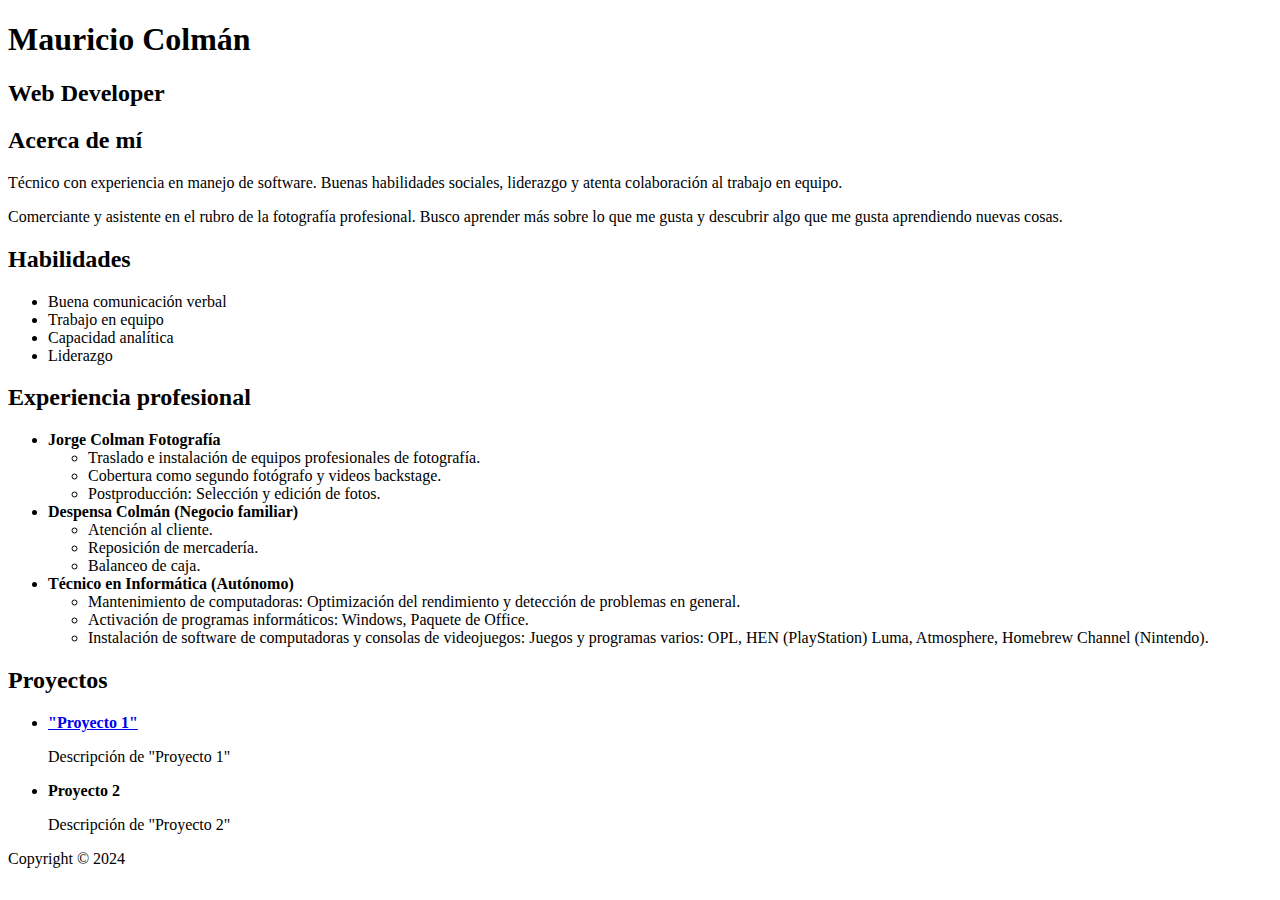
==== index.html @ 9ee831cb "Add files via upload" ====
<!DOCTYPE html>
<html>
    <head>
     <title> Mi portafolio personal</title>
    </head>
    <body>
        <header>
        <h1>Mauricio Colmán</h1>
        <h2>Web Developer</h2>
        </header>
     <main>
        <section>
            <h2>Acerca de mí</h2>
            <p> Técnico con experiencia en manejo de software. Buenas
                habilidades sociales, liderazgo y atenta colaboración al trabajo en
                equipo.
            </p>
            <p>Comerciante y asistente en el rubro de la fotografía
                profesional.
                
             Busco aprender más sobre lo que me gusta y descubrir algo que me gusta aprendiendo nuevas cosas.</p>
        </section>
        <section>
            <h2>Habilidades</h2>
            <ul>
                <li>Buena comunicación verbal</li>
                <li>Trabajo en equipo</li>
                <li>Capacidad analítica</li>
                <li>Liderazgo</li>
            </ul>
        </section>
        <section>
            <h2>Experiencia profesional</h2>
             <ul>
                 <li><b>Jorge Colman Fotografía</b></li>
                     <ul>
                         <li>Traslado e instalación de equipos profesionales de fotografía.</li>
                         <li>Cobertura como segundo fotógrafo y videos backstage.</li>
                         <li>Postproducción: Selección y edición de fotos.</li>
                    </ul>
             
                 <li><b>Despensa Colmán (Negocio familiar)</b></li>
                     <ul>
                         <li>Atención al cliente.</li>
                         <li>Reposición de mercadería.</li>
                         <li>Balanceo de caja.</li>
                     </ul>
                 <li><b>Técnico en Informática (Autónomo)</b></li>
                    <ul>
                         <li>Mantenimiento de computadoras: Optimización del rendimiento y detección de problemas en general.</li>
                         <li>Activación de programas informáticos: Windows, Paquete de Office.</li>
                         <li>Instalación de software de computadoras y consolas de videojuegos: Juegos y programas varios: OPL, HEN (PlayStation) Luma, Atmosphere, Homebrew Channel (Nintendo).</li></li> </ul>
            </ul>
        </section>
        <section>
            <h2>Proyectos</h2>
            <ul>
                <li><b><a href="proyecto1.html">"Proyecto 1"</a></b></li>
                    <p>Descripción de "Proyecto 1"</p>
                <li><b>Proyecto 2</b></li>
                    <p>Descripción de "Proyecto 2"</p>
            </ul>
        </section>
    </main> 
     <footer><p>Copyright &copy; 2024 </p></footer>
    </body>
</html>
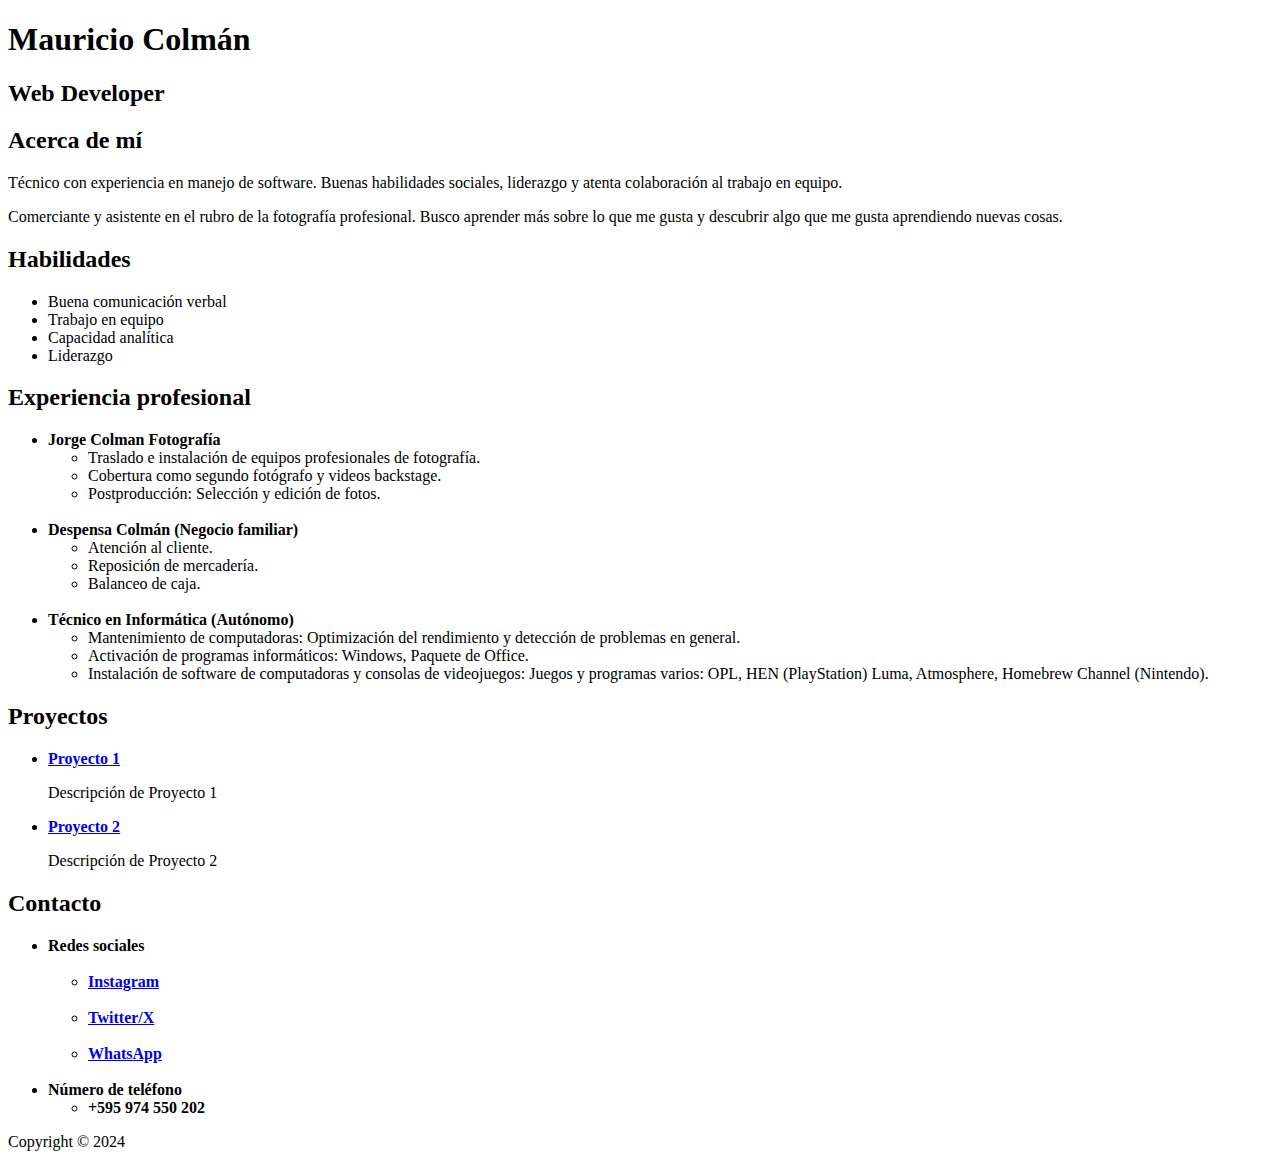
==== commit 67cd5765: "Add files via upload" ====
--- a/index.html
+++ b/index.html
@@ -36,14 +36,14 @@
                      <ul>
                          <li>Traslado e instalación de equipos profesionales de fotografía.</li>
                          <li>Cobertura como segundo fotógrafo y videos backstage.</li>
-                         <li>Postproducción: Selección y edición de fotos.</li>
+                         <li>Postproducción: Selección y edición de fotos.</li><br>
                     </ul>
              
                  <li><b>Despensa Colmán (Negocio familiar)</b></li>
                      <ul>
                          <li>Atención al cliente.</li>
                          <li>Reposición de mercadería.</li>
-                         <li>Balanceo de caja.</li>
+                         <li>Balanceo de caja.</li><br>
                      </ul>
                  <li><b>Técnico en Informática (Autónomo)</b></li>
                     <ul>
@@ -55,11 +55,22 @@
         <section>
             <h2>Proyectos</h2>
             <ul>
-                <li><b><a href="proyecto1.html">"Proyecto 1"</a></b></li>
-                    <p>Descripción de "Proyecto 1"</p>
-                <li><b>Proyecto 2</b></li>
-                    <p>Descripción de "Proyecto 2"</p>
+                <li><strong><a href="proyecto1.html">Proyecto 1</a></strong></li>
+                    <p>Descripción de Proyecto 1</p>
+                    <li><strong><a href="proyecto2.html">Proyecto 2</a></strong></li>
+                    <p>Descripción de Proyecto 2</p>
             </ul>
+        <section>
+            <h2>Contacto</h2>
+            <ul>
+                <li><strong>Redes sociales</strong></li><br>
+                <ul><li><a href="https://www.instagram.com/mcolman15/"><b>Instagram</b></a></li><br>
+                <li><a href="https://twitter.com/mcolman01"><b>Twitter/X</b></a></li><br>
+                <li><a href="https://wa.me/qr/D36GJRDWR7CHG1"><b>WhatsApp</b></a></li></ul><br>
+                <li><strong>Número de teléfono</strong></li>
+                <ul><li><b>+595 974 550 202</b></li></ul>
+            </ul>
+        </section>
         </section>
     </main> 
      <footer><p>Copyright &copy; 2024 </p></footer>
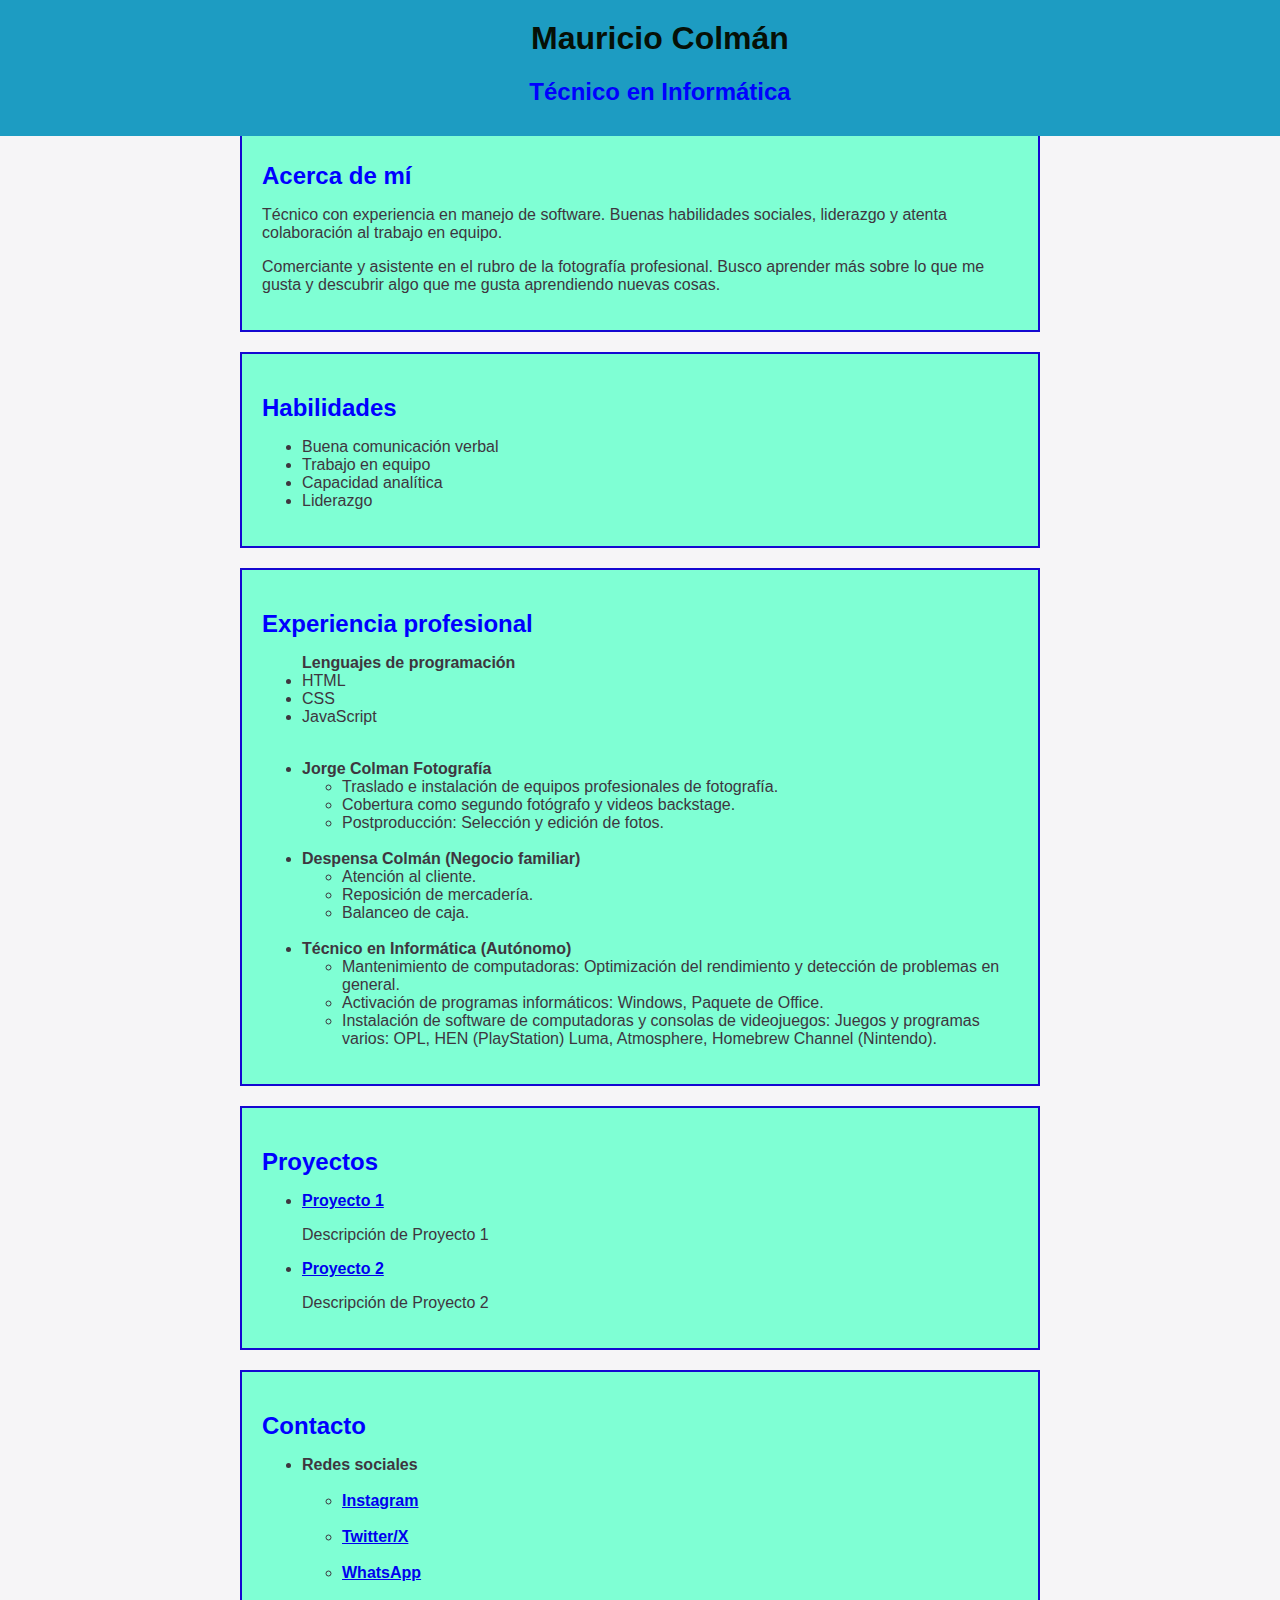
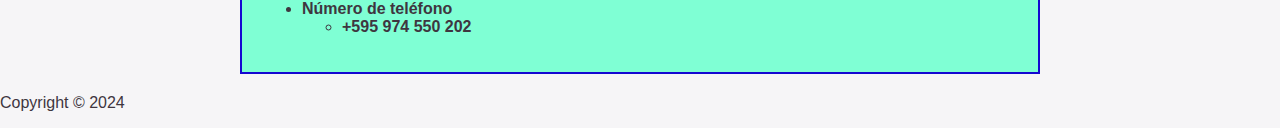
==== commit 7f07a373: "Add files via upload" ====
--- a/index.html
+++ b/index.html
@@ -1,15 +1,23 @@
 <!DOCTYPE html>
 <html>
     <head>
+     <link rel="stylesheet" href="style.css"/>
      <title> Mi portafolio personal</title>
+     <ul>
+        <a href="#acerca"><b>Acerca de mí</b></a>
+        <a href="#habilidades"><b>Habilidades</b></a>
+        <a href="#experiencia"><b>Experiencia profesional</b></a>
+        <a href="#proyectos"><b>Proyectos</b></a>
+        <a href="#contacto"><b>Contacto</b></a>
+     </ul>
     </head>
     <body>
         <header>
         <h1>Mauricio Colmán</h1>
-        <h2>Web Developer</h2>
+        <h2>Técnico en Informática</h2>
         </header>
      <main>
-        <section>
+        <section id="acerca">
             <h2>Acerca de mí</h2>
             <p> Técnico con experiencia en manejo de software. Buenas
                 habilidades sociales, liderazgo y atenta colaboración al trabajo en
@@ -20,7 +28,7 @@
                 
              Busco aprender más sobre lo que me gusta y descubrir algo que me gusta aprendiendo nuevas cosas.</p>
         </section>
-        <section>
+        <section id="habilidades">
             <h2>Habilidades</h2>
             <ul>
                 <li>Buena comunicación verbal</li>
@@ -28,9 +36,14 @@
                 <li>Capacidad analítica</li>
                 <li>Liderazgo</li>
             </ul>
-        </section>
+        </section id="experiencia">
         <section>
             <h2>Experiencia profesional</h2>
+             <ul><b>Lenguajes de programación</b>
+              <li>HTML</li>
+              <li>CSS</li>
+              <li>JavaScript</li><br>
+             </ul>
              <ul>
                  <li><b>Jorge Colman Fotografía</b></li>
                      <ul>
@@ -52,7 +65,7 @@
                          <li>Instalación de software de computadoras y consolas de videojuegos: Juegos y programas varios: OPL, HEN (PlayStation) Luma, Atmosphere, Homebrew Channel (Nintendo).</li></li> </ul>
             </ul>
         </section>
-        <section>
+        <section id="proyectos">
             <h2>Proyectos</h2>
             <ul>
                 <li><strong><a href="proyecto1.html">Proyecto 1</a></strong></li>
@@ -60,7 +73,8 @@
                     <li><strong><a href="proyecto2.html">Proyecto 2</a></strong></li>
                     <p>Descripción de Proyecto 2</p>
             </ul>
-        <section>
+        </section>
+        <section id="contacto">
             <h2>Contacto</h2>
             <ul>
                 <li><strong>Redes sociales</strong></li><br>
--- a/style.css
+++ b/style.css
@@ -0,0 +1,59 @@
+h1 { color:rgb(6, 16, 6); margin-top: 0;}
+h2 { color:blue; margin-bottom: 10px;}
+@import url('https://fonts.googleapis.com/css?family=Montserrat:400,800');
+Head{
+    text-align: justify;
+    
+
+}
+header {
+    width: 100%;
+    position: fixed;
+    top: 0;
+    background-color: #1d9cc2;
+    color: #fff;
+    text-align: center;
+    padding: 20px;
+    margin-bottom: 20px;
+}
+nav {
+    position: fixed;
+    top: 0;
+    left: 0;
+    width: 100;
+    background-color: #69a0cc;
+    box-shadow: 0 0 5px rgba(0,0,0,0.1);
+    list-style: none;
+    padding: 0;
+    margin: 0;
+    text-align: center;
+}
+nav a {
+    text-decoration: none;
+    color: #333;
+    padding: 10px;
+    display: inline-block;}
+body{
+    background: #f6f5f7; 
+    font-family: 'Montserrat', sans-serif;
+    color: #3E363F;
+
+    margin: 0;
+    padding-top: 70px;
+}
+
+nav a:hover {
+    background-color: #ddd;
+}
+
+main {
+    max-width: 800px;
+    margin: 0 auto;
+}
+
+section {
+    background-color: aquamarine;
+    padding: 20px;
+    border: 2px solid #1508d1;
+    margin-bottom: 20px;
+}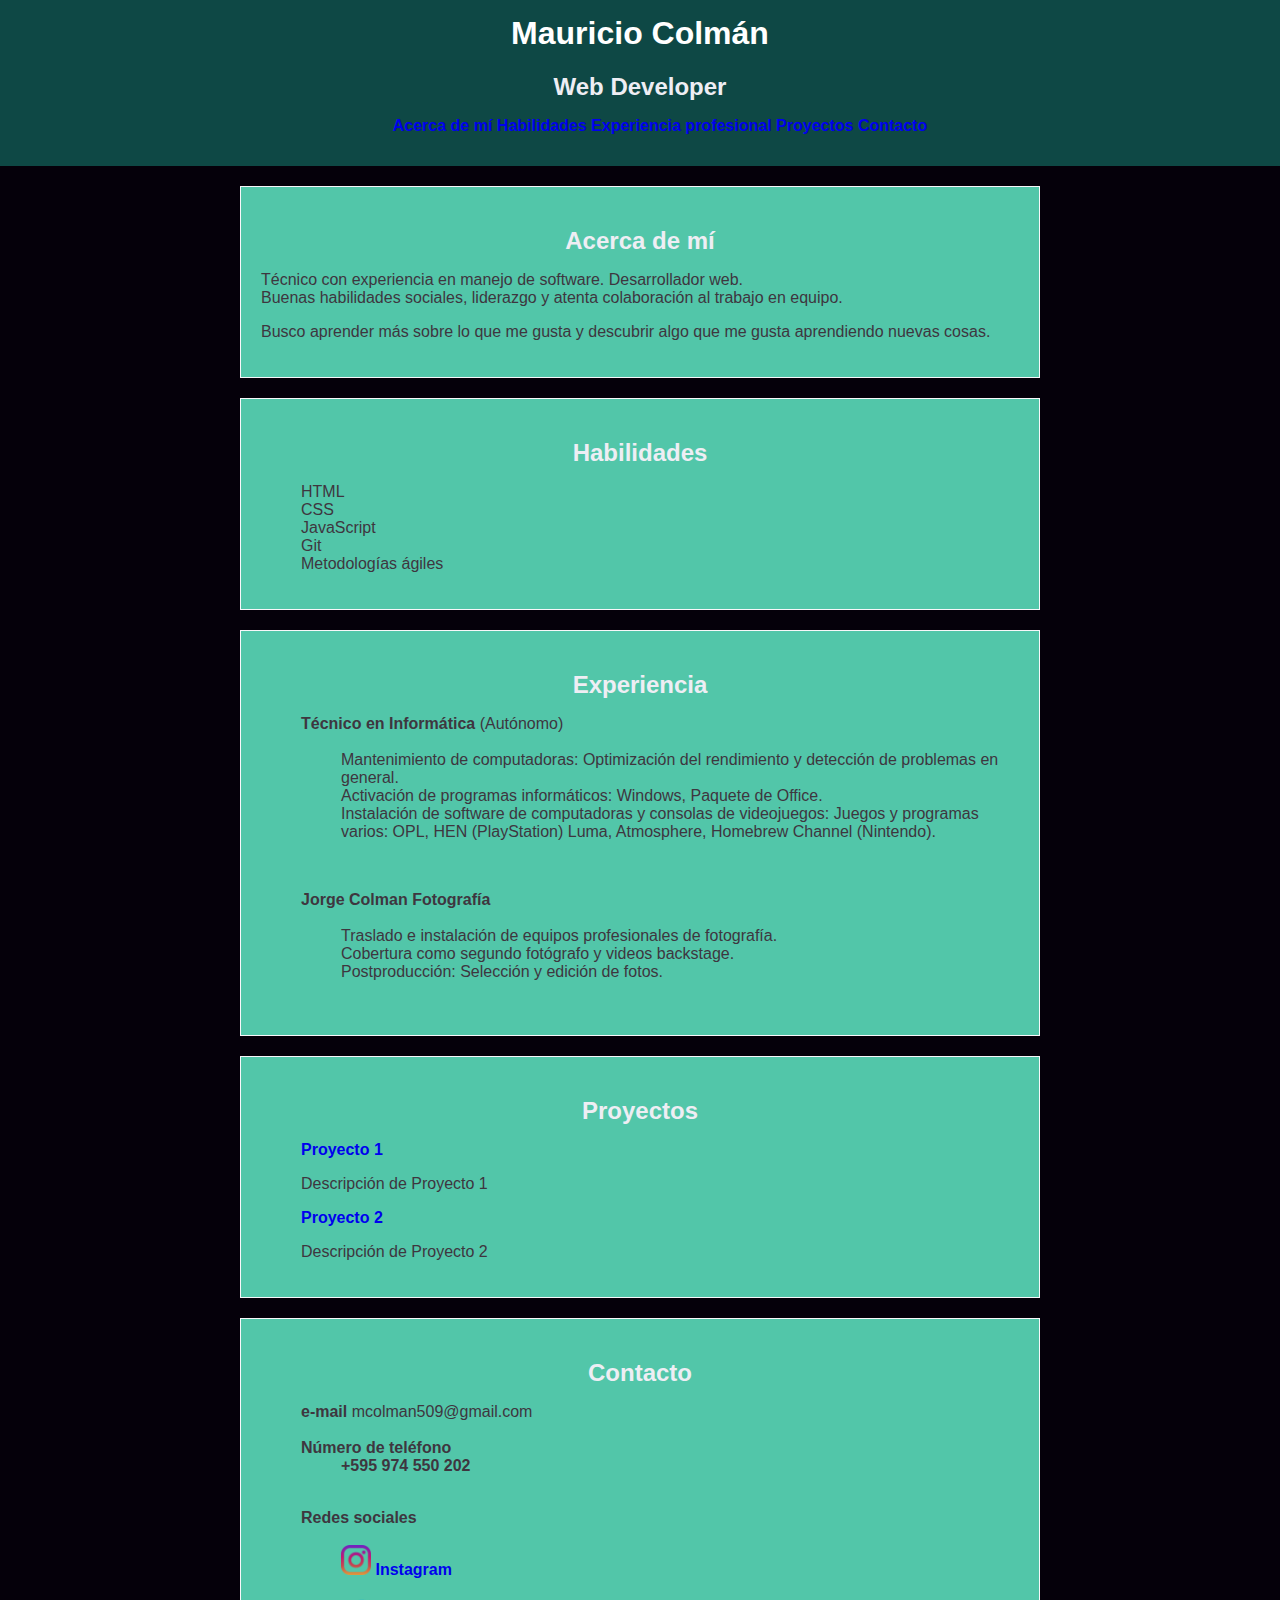
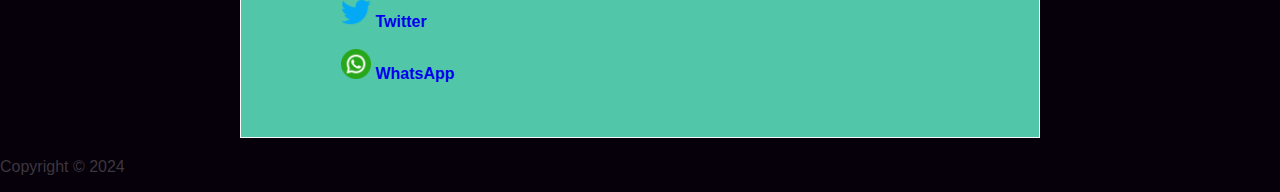
==== commit e2d1d223: "Add files via upload" ====
--- a/index.html
+++ b/index.html
@@ -3,67 +3,55 @@
     <head>
      <link rel="stylesheet" href="style.css"/>
      <title> Mi portafolio personal</title>
-     <ul>
-        <a href="#acerca"><b>Acerca de mí</b></a>
-        <a href="#habilidades"><b>Habilidades</b></a>
-        <a href="#experiencia"><b>Experiencia profesional</b></a>
-        <a href="#proyectos"><b>Proyectos</b></a>
-        <a href="#contacto"><b>Contacto</b></a>
-     </ul>
-    </head>
+     <script src="script.js"></script>
+     </head>
     <body>
         <header>
         <h1>Mauricio Colmán</h1>
-        <h2>Técnico en Informática</h2>
+        <h2>Web Developer</h2>
+        <ul>
+            <a href="#acerca"><b>Acerca de mí</b></a>
+            <a href="#habilidades"><b>Habilidades</b></a>
+            <a href="#experiencia"><b>Experiencia profesional</b></a>
+            <a href="#proyectos"><b>Proyectos</b></a>
+            <a href="#contacto"><b>Contacto</b></a>
+         </ul>
         </header>
      <main>
         <section id="acerca">
             <h2>Acerca de mí</h2>
-            <p> Técnico con experiencia en manejo de software. Buenas
+            <p> Técnico con experiencia en manejo de software. Desarrollador web. <br>Buenas
                 habilidades sociales, liderazgo y atenta colaboración al trabajo en
                 equipo.
             </p>
-            <p>Comerciante y asistente en el rubro de la fotografía
-                profesional.
-                
-             Busco aprender más sobre lo que me gusta y descubrir algo que me gusta aprendiendo nuevas cosas.</p>
+            <p>Busco aprender más sobre lo que me gusta y descubrir algo que me gusta aprendiendo nuevas cosas.</p>
         </section>
         <section id="habilidades">
             <h2>Habilidades</h2>
             <ul>
-                <li>Buena comunicación verbal</li>
-                <li>Trabajo en equipo</li>
-                <li>Capacidad analítica</li>
-                <li>Liderazgo</li>
+                <li>HTML</li>
+                <li>CSS</li>
+                <li>JavaScript</li>
+                <li>Git</li>
+                <li>Metodologías ágiles</li>
             </ul>
         </section id="experiencia">
         <section>
-            <h2>Experiencia profesional</h2>
-             <ul><b>Lenguajes de programación</b>
-              <li>HTML</li>
-              <li>CSS</li>
-              <li>JavaScript</li><br>
-             </ul>
-             <ul>
-                 <li><b>Jorge Colman Fotografía</b></li>
-                     <ul>
-                         <li>Traslado e instalación de equipos profesionales de fotografía.</li>
-                         <li>Cobertura como segundo fotógrafo y videos backstage.</li>
-                         <li>Postproducción: Selección y edición de fotos.</li><br>
-                    </ul>
-             
-                 <li><b>Despensa Colmán (Negocio familiar)</b></li>
-                     <ul>
-                         <li>Atención al cliente.</li>
-                         <li>Reposición de mercadería.</li>
-                         <li>Balanceo de caja.</li><br>
-                     </ul>
-                 <li><b>Técnico en Informática (Autónomo)</b></li>
-                    <ul>
-                         <li>Mantenimiento de computadoras: Optimización del rendimiento y detección de problemas en general.</li>
-                         <li>Activación de programas informáticos: Windows, Paquete de Office.</li>
-                         <li>Instalación de software de computadoras y consolas de videojuegos: Juegos y programas varios: OPL, HEN (PlayStation) Luma, Atmosphere, Homebrew Channel (Nintendo).</li></li> </ul>
-            </ul>
+            <h2>Experiencia</h2>
+                <ul>
+                <li><b>Técnico en Informática</b> (Autónomo)</li><br>
+                <ul>
+                    <li>Mantenimiento de computadoras: Optimización del rendimiento y detección de problemas en general.</li>
+                    <li>Activación de programas informáticos: Windows, Paquete de Office.</li>
+                    <li>Instalación de software de computadoras y consolas de videojuegos: Juegos y programas varios: OPL, HEN (PlayStation) Luma, Atmosphere, Homebrew Channel (Nintendo).</li></li> </ul>
+                </ul><br>
+                <ul>
+                    <li><b>Jorge Colman Fotografía</b></li><br>
+                <ul>
+                    <li>Traslado e instalación de equipos profesionales de fotografía.</li>
+                    <li>Cobertura como segundo fotógrafo y videos backstage.</li>
+                    <li>Postproducción: Selección y edición de fotos.</li><br>
+                </ul>
         </section>
         <section id="proyectos">
             <h2>Proyectos</h2>
@@ -77,12 +65,16 @@
         <section id="contacto">
             <h2>Contacto</h2>
             <ul>
+                <li id="f"><strong>e-mail</strong> mcolman509@gmail.com</li><br>
+                <li><strong>Número de teléfono</strong></li>
+                <ul><li><b>+595 974 550 202</b></li></ul><br>
+            </ul>
+            <ul  id="f">
                 <li><strong>Redes sociales</strong></li><br>
-                <ul><li><a href="https://www.instagram.com/mcolman15/"><b>Instagram</b></a></li><br>
-                <li><a href="https://twitter.com/mcolman01"><b>Twitter/X</b></a></li><br>
-                <li><a href="https://wa.me/qr/D36GJRDWR7CHG1"><b>WhatsApp</b></a></li></ul><br>
-                <li><strong>Número de teléfono</strong></li>
-                <ul><li><b>+595 974 550 202</b></li></ul>
+                <ul><li><img src="icon\instagram.png" ><a href="https://www.instagram.com/mcolman15/"><b>     Instagram  </b></a></li><br>
+                <li><img src="icon\twitter.png"><a href="https://twitter.com/mcolman01"><b>     Twitter   </b></a></li><br>
+                <li><img src="icon\whatsapp.png"> <a href="https://wa.me/qr/D36GJRDWR7CHG1"><b>     WhatsApp  </b></a></li></ul><br>
+                
             </ul>
         </section>
         </section>
--- a/style.css
+++ b/style.css
@@ -1,19 +1,34 @@
-h1 { color:rgb(6, 16, 6); margin-top: 0;}
-h2 { color:blue; margin-bottom: 10px;}
+h1 { color:rgb(255, 255, 255); margin-top: 0;}
+h2 { color:rgb(238, 238, 244); margin-bottom: 10px;
+text-align: center;
+}
 @import url('https://fonts.googleapis.com/css?family=Montserrat:400,800');
+
+body{
+    background: #05000a; 
+    font-family: 'Montserrat', sans-serif;
+    color: #3E363F;
+
+    margin: 0;
+    padding-top: 0%;
+
+}
+
+ul{
+    list-style: none;
+}
+
 Head{
-    text-align: justify;
+    text-align:center;
     
 
 }
 header {
-    width: 100%;
-    position: fixed;
-    top: 0;
-    background-color: #1d9cc2;
+    width: 100;
+    background-color:#0e4845;
     color: #fff;
     text-align: center;
-    padding: 20px;
+    padding: 15px;
     margin-bottom: 20px;
 }
 nav {
@@ -33,27 +48,42 @@
     color: #333;
     padding: 10px;
     display: inline-block;}
-body{
-    background: #f6f5f7; 
-    font-family: 'Montserrat', sans-serif;
-    color: #3E363F;
 
-    margin: 0;
-    padding-top: 70px;
-}
 
 nav a:hover {
     background-color: #ddd;
 }
 
 main {
+
     max-width: 800px;
     margin: 0 auto;
 }
+#contacto img {
+width: 30px;
+
+}
+
+#acerca {
+  
+ top: 90px;
+
+}
 
 section {
-    background-color: aquamarine;
+    background-color: rgb(82, 198, 169);
     padding: 20px;
-    border: 2px solid #1508d1;
+    border: 1px solid #f8f7fa;
     margin-bottom: 20px;
-}+}
+
+a {
+    text-decoration: none;
+}
+
+
+
+
+/*dotted: líneas en puntitos
+  margin: margen entre el elemento de los otros, externamente
+  padding: margen entre el objeto y sus elementos internos  */
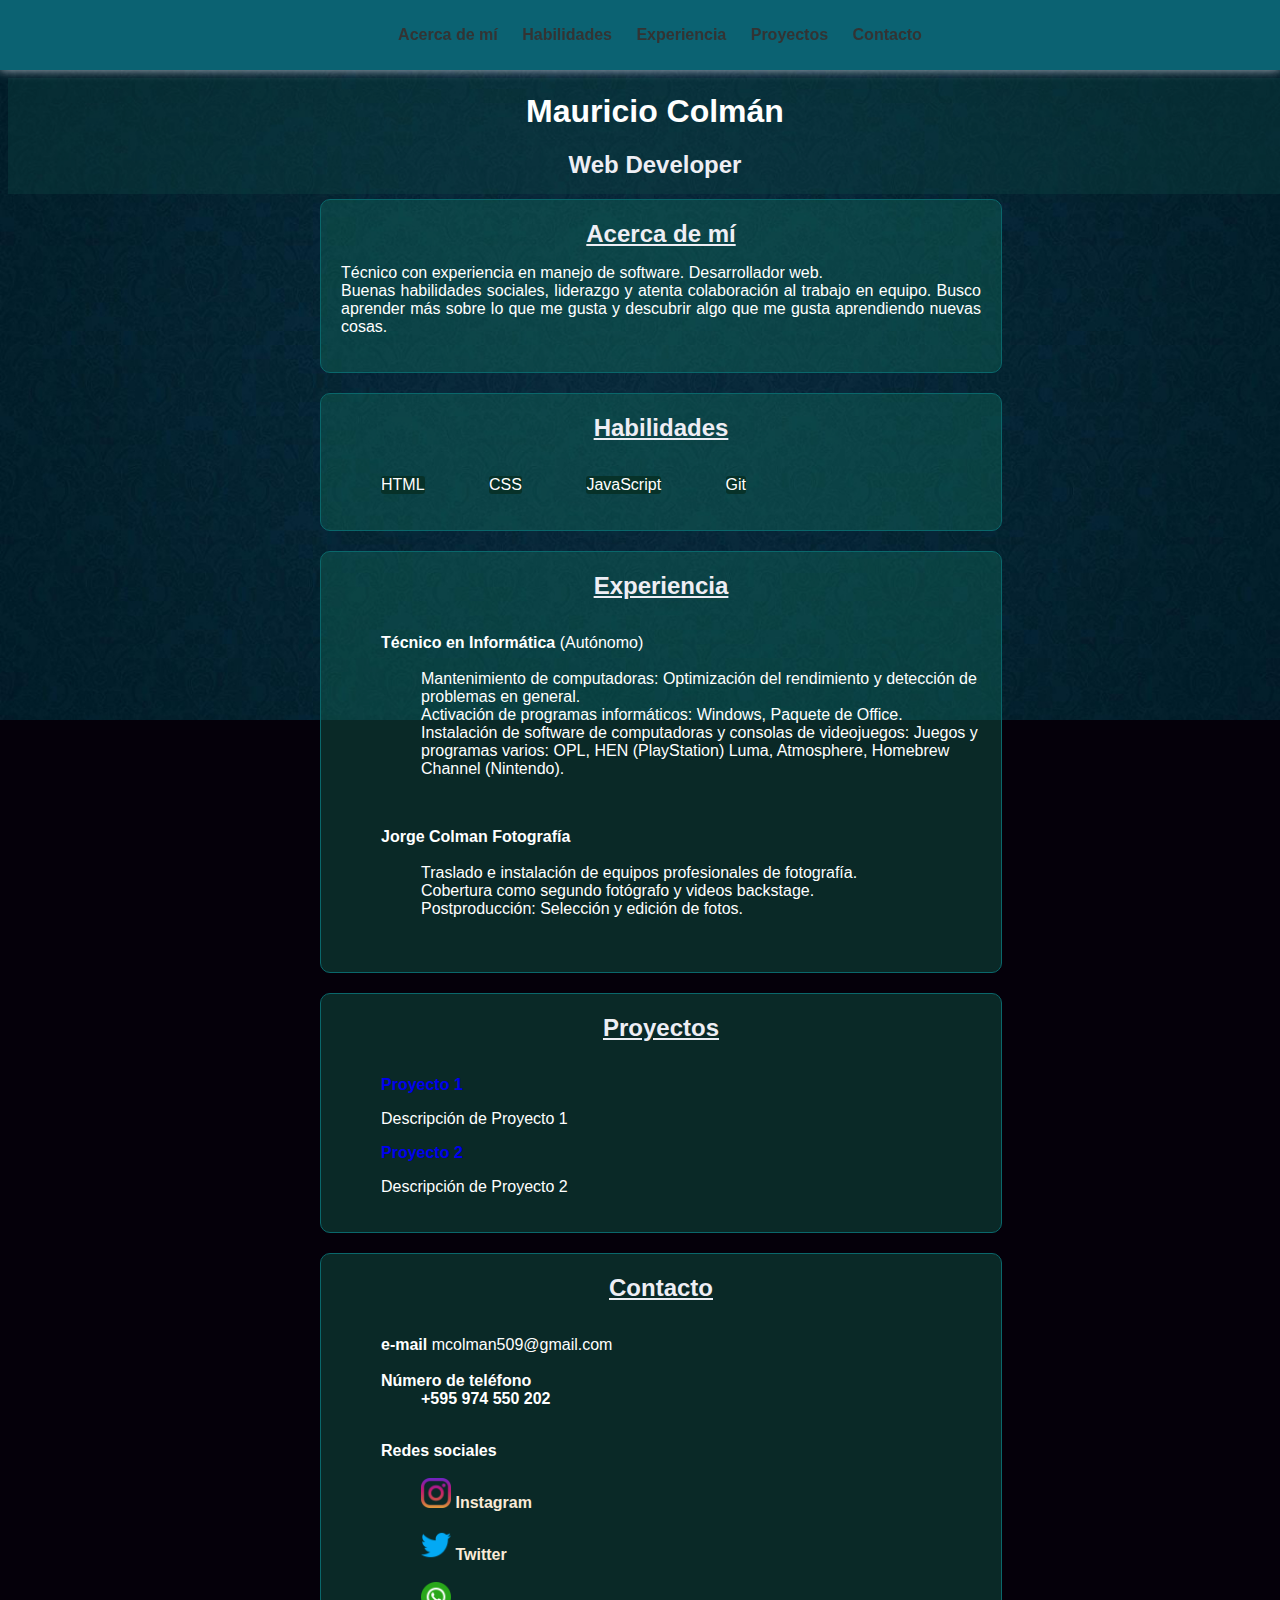
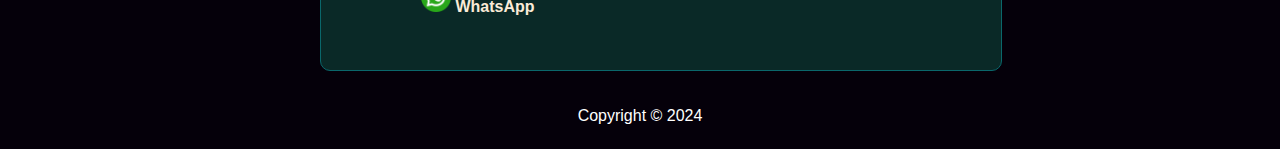
==== commit 5526d6cb: "Add files via upload" ====
--- a/index.html
+++ b/index.html
@@ -6,16 +6,17 @@
      <script src="script.js"></script>
      </head>
     <body>
+        <nav><ul>
+            <a href="#acerca"><b>Acerca de mí</b></a>
+            <a href="#habilidades"><b>Habilidades</b></a>
+            <a href="#experiencia"><b>Experiencia</b></a>
+            <a href="#proyectos"><b>Proyectos</b></a>
+            <a href="#contacto"><b>Contacto</b></a>
+         </ul>
+        </nav>
         <header>
         <h1>Mauricio Colmán</h1>
         <h2>Web Developer</h2>
-        <ul>
-            <a href="#acerca"><b>Acerca de mí</b></a>
-            <a href="#habilidades"><b>Habilidades</b></a>
-            <a href="#experiencia"><b>Experiencia profesional</b></a>
-            <a href="#proyectos"><b>Proyectos</b></a>
-            <a href="#contacto"><b>Contacto</b></a>
-         </ul>
         </header>
      <main>
         <section id="acerca">
@@ -23,21 +24,19 @@
             <p> Técnico con experiencia en manejo de software. Desarrollador web. <br>Buenas
                 habilidades sociales, liderazgo y atenta colaboración al trabajo en
                 equipo.
-            </p>
-            <p>Busco aprender más sobre lo que me gusta y descubrir algo que me gusta aprendiendo nuevas cosas.</p>
+                Busco aprender más sobre lo que me gusta y descubrir algo que me gusta aprendiendo nuevas cosas.</p>
         </section>
         <section id="habilidades">
-            <h2>Habilidades</h2>
+            <h2>Habilidades</h2><br>
             <ul>
                 <li>HTML</li>
                 <li>CSS</li>
                 <li>JavaScript</li>
                 <li>Git</li>
-                <li>Metodologías ágiles</li>
             </ul>
         </section id="experiencia">
         <section>
-            <h2>Experiencia</h2>
+            <h2>Experiencia</h2><br>
                 <ul>
                 <li><b>Técnico en Informática</b> (Autónomo)</li><br>
                 <ul>
@@ -54,7 +53,7 @@
                 </ul>
         </section>
         <section id="proyectos">
-            <h2>Proyectos</h2>
+            <h2>Proyectos</h2><br>
             <ul>
                 <li><strong><a href="proyecto1.html">Proyecto 1</a></strong></li>
                     <p>Descripción de Proyecto 1</p>
@@ -63,13 +62,13 @@
             </ul>
         </section>
         <section id="contacto">
-            <h2>Contacto</h2>
+            <h2>Contacto</h2><br>
             <ul>
-                <li id="f"><strong>e-mail</strong> mcolman509@gmail.com</li><br>
+                <li><strong>e-mail</strong> mcolman509@gmail.com</li><br>
                 <li><strong>Número de teléfono</strong></li>
                 <ul><li><b>+595 974 550 202</b></li></ul><br>
             </ul>
-            <ul  id="f">
+            <ul  id="redes">
                 <li><strong>Redes sociales</strong></li><br>
                 <ul><li><img src="icon\instagram.png" ><a href="https://www.instagram.com/mcolman15/"><b>     Instagram  </b></a></li><br>
                 <li><img src="icon\twitter.png"><a href="https://twitter.com/mcolman01"><b>     Twitter   </b></a></li><br>
--- a/style.css
+++ b/style.css
@@ -1,16 +1,26 @@
 h1 { color:rgb(255, 255, 255); margin-top: 0;}
-h2 { color:rgb(238, 238, 244); margin-bottom: 10px;
+h2 { color:rgb(238, 238, 244); margin-bottom: 0;
 text-align: center;
+margin-top: 0%;
+padding-top: 0%;
+width: 100%;
+background-color:#0e4845;
+}
+h6 {
+    text-align: center;
+    padding:0%;
 }
 @import url('https://fonts.googleapis.com/css?family=Montserrat:400,800');
 
 body{
     background: #05000a; 
     font-family: 'Montserrat', sans-serif;
-    color: #3E363F;
-
-    margin: 0;
-    padding-top: 0%;
+    color: #ffffff;
+    padding-top: 70px;
+    background-image: url(bg.jpg);
+    background-repeat: no-repeat;
+    background-attachment: fixed;
+    background-size:100%;
 
 }
 
@@ -24,34 +34,41 @@
 
 }
 header {
-    width: 100;
-    background-color:#0e4845;
+    width: 100%;
+    background-color:#0e484559;
     color: #fff;
     text-align: center;
     padding: 15px;
-    margin-bottom: 20px;
+    margin-bottom: 5px;
+    margin-top: 0px;
+}
+header h2{
+    background-color: #0a686b00;
 }
 nav {
     position: fixed;
     top: 0;
     left: 0;
-    width: 100;
-    background-color: #69a0cc;
-    box-shadow: 0 0 5px rgba(0,0,0,0.1);
+    width: 100%;
+    background-color: #0b6272;
+    box-shadow: 0 0 10px rgba(228, 233, 244, 0.8);
     list-style: none;
     padding: 0;
     margin: 0;
     text-align: center;
+    
 }
 nav a {
     text-decoration: none;
     color: #333;
     padding: 10px;
-    display: inline-block;}
-
+    display: inline-block;
+    border-radius: 15px;
+}
 
 nav a:hover {
-    background-color: #ddd;
+    background-color: #afc7dc;
+    transition: all 0.4s ease-in-out;
 }
 
 main {
@@ -59,26 +76,60 @@
     max-width: 800px;
     margin: 0 auto;
 }
+
 #contacto img {
 width: 30px;
+}
 
+#redes a {
+  color: antiquewhite;
+}
+
+#habilidades li {
+    background-color: rgba(7, 48, 37, 0.882);
+    border-color: #05000a;
+    border-radius: 3px;
+    display: inline-block;
+    margin-right:10% ;
+   justify-content:center;
 }
 
 #acerca {
   
- top: 90px;
-
-}
-
-section {
-    background-color: rgb(82, 198, 169);
-    padding: 20px;
-    border: 1px solid #f8f7fa;
-    margin-bottom: 20px;
+text-align: justify;
+color: #fff;
 }
 
 a {
     text-decoration: none;
+}
+
+#proyectos a:hover{
+    text-decoration: underline;
+}
+
+
+section {
+    margin-left: 10%;
+    background-color: rgba(21, 127, 100, 0.327);
+    padding: 20px;
+    border: 1px solid #0a676b;
+    border-radius: 10px;
+    margin-bottom: 20px;
+    width: 80%;
+}
+
+section h2 {
+    align-items: flex-start;
+    margin:0%;
+    background-color: rgba(250, 235, 215, 0);
+    border: #05000a;
+    border-bottom-color: #ffffff;
+    text-decoration: underline;
+}
+footer{
+    display:flex;
+    justify-content: center;
 }
 
 
@@ -86,4 +137,7 @@
 
 /*dotted: líneas en puntitos
   margin: margen entre el elemento de los otros, externamente
-  padding: margen entre el objeto y sus elementos internos  */
+  padding: margen entre el objeto y sus elementos internos
+  .clase: hover Hacer determinada acción cuando el cursos está sobrepuesto
+  #0e4845
+  */
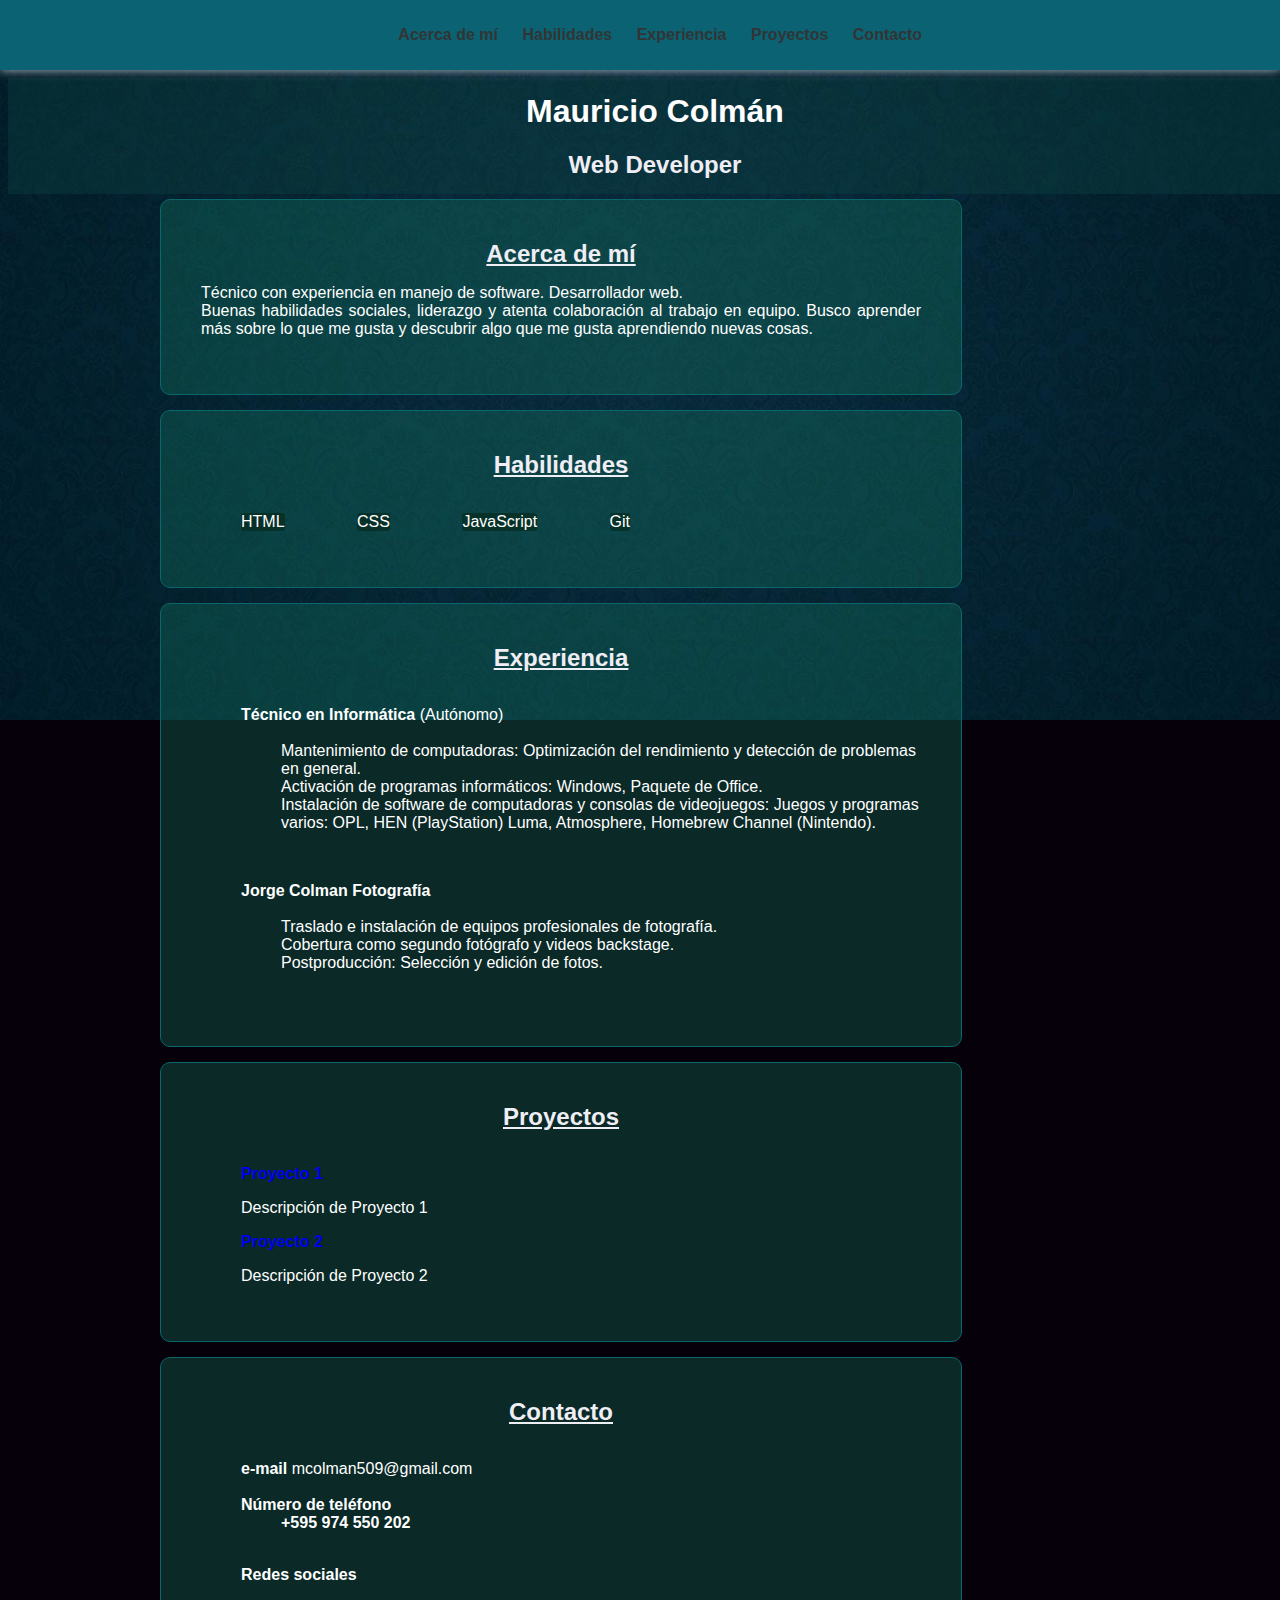
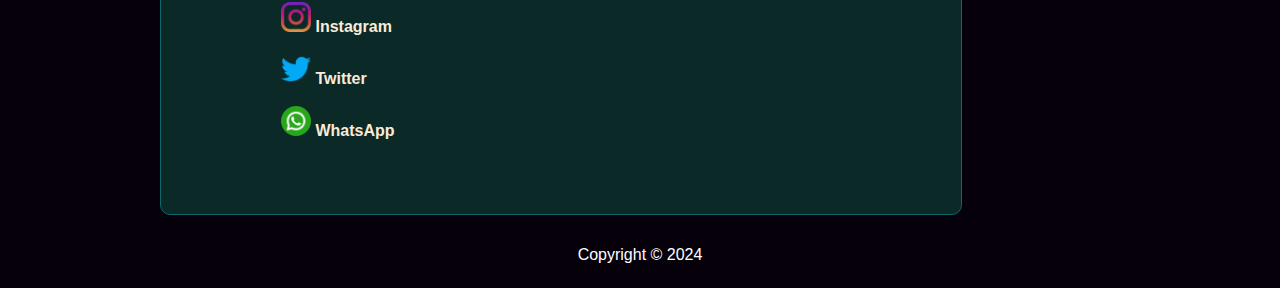
==== commit 0999f1ee: "Add files via upload" ====
--- a/index.html
+++ b/index.html
@@ -34,8 +34,8 @@
                 <li>JavaScript</li>
                 <li>Git</li>
             </ul>
-        </section id="experiencia">
-        <section>
+        </section>
+        <section id="experiencia">
             <h2>Experiencia</h2><br>
                 <ul>
                 <li><b>Técnico en Informática</b> (Autónomo)</li><br>
--- a/style.css
+++ b/style.css
@@ -1,3 +1,12 @@
+
+
+
+html{
+    scroll-padding-top: 4rem;
+}
+
+
+
 h1 { color:rgb(255, 255, 255); margin-top: 0;}
 h2 { color:rgb(238, 238, 244); margin-bottom: 0;
 text-align: center;
@@ -92,6 +101,7 @@
     display: inline-block;
     margin-right:10% ;
    justify-content:center;
+
 }
 
 #acerca {
@@ -110,13 +120,13 @@
 
 
 section {
-    margin-left: 10%;
+    margin-left: -10%;
     background-color: rgba(21, 127, 100, 0.327);
-    padding: 20px;
+    padding: 40px;
     border: 1px solid #0a676b;
     border-radius: 10px;
-    margin-bottom: 20px;
-    width: 80%;
+    margin-bottom: 15px;
+    width: 90%;
 }
 
 section h2 {
